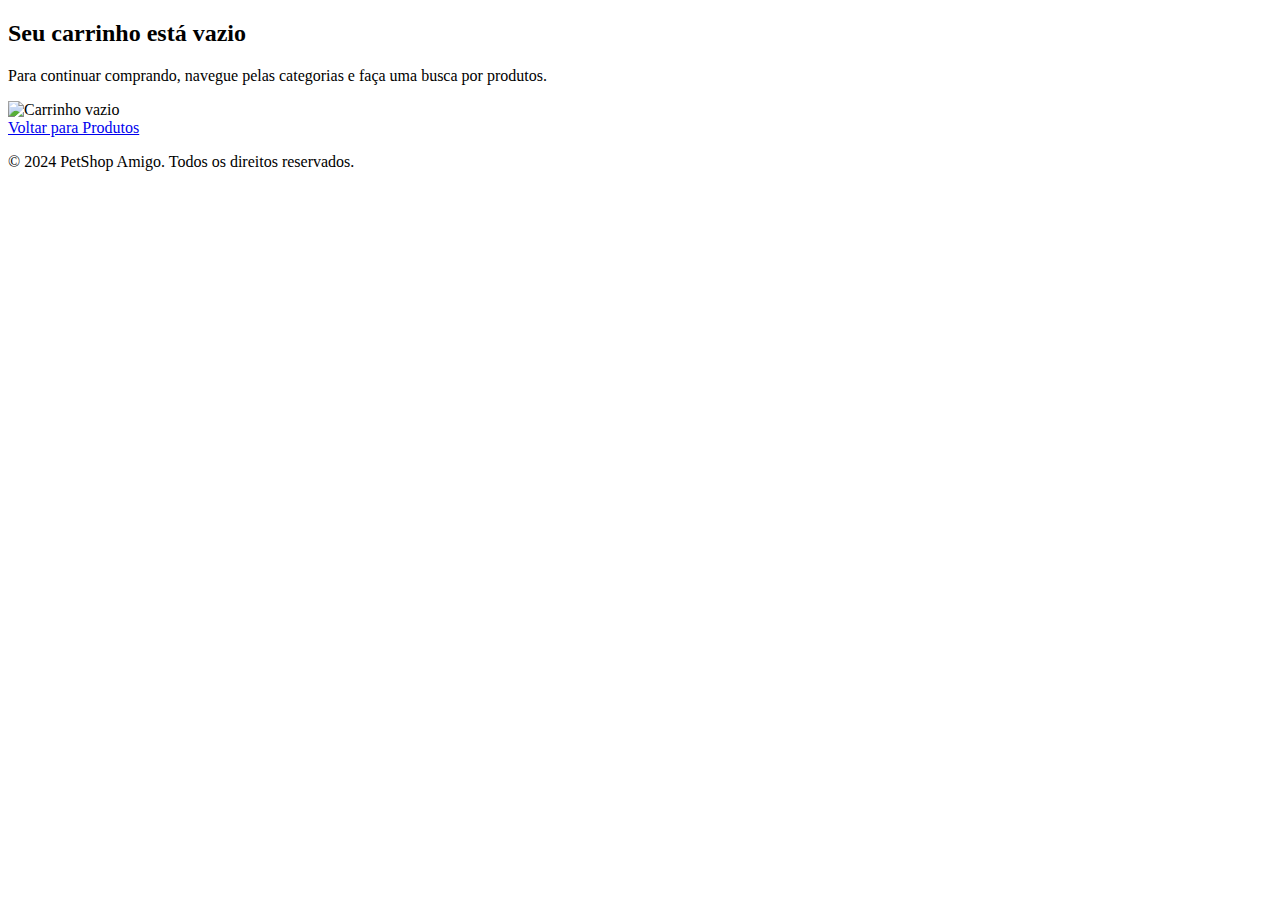
==== carrinho.html @ c3e3ed37 "Create carrinho.html" ====
<!DOCTYPE html>
<html lang="pt-BR">
<head>
    <meta charset="UTF-8">
    <meta name="viewport" content="width=device-width, initial-scale=1.0">
    <title>Carrinho de Compras | PetShop Amigo</title>
    <link rel="stylesheet" href="style.css">
    <link rel="stylesheet" href="https://cdnjs.cloudflare.com/ajax/libs/font-awesome/5.15.4/css/all.min.css">
</head>
<body>
  
    <!-- Conteúdo do Carrinho -->
    <main class="cart-container">
        <div class="cart-header">
            <h2>Seu carrinho está vazio</h2>
            <p>Para continuar comprando, navegue pelas categorias e faça uma busca por produtos.</p>
        </div>
        <div class="cart-icon">
            <img src="imagens/carrinho.png" alt="Carrinho vazio">
        </div>
        <div class="cart-actions">
            <a href="produtos.html" class="btn">Voltar para Produtos</a>
        </div>
    </main>

    <!-- Rodapé -->
    <footer>
        <p>&copy; 2024 PetShop Amigo. Todos os direitos reservados.</p>
    </footer>
</body>
</html>
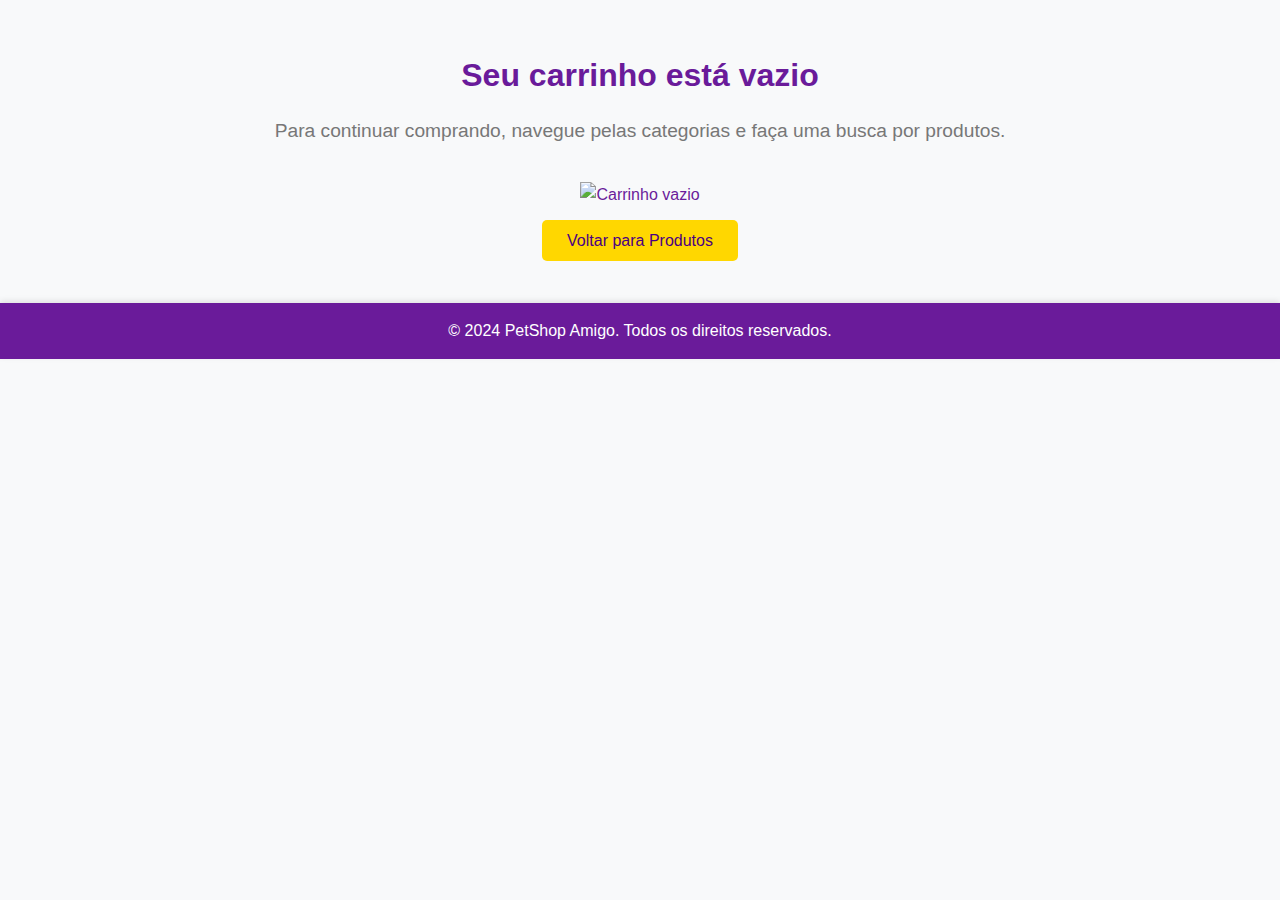
==== commit 48c45679: "Add files via upload" ====
--- a/carrinho.html
+++ b/carrinho.html
@@ -1,31 +1,31 @@
-<!DOCTYPE html>
-<html lang="pt-BR">
-<head>
-    <meta charset="UTF-8">
-    <meta name="viewport" content="width=device-width, initial-scale=1.0">
-    <title>Carrinho de Compras | PetShop Amigo</title>
-    <link rel="stylesheet" href="style.css">
-    <link rel="stylesheet" href="https://cdnjs.cloudflare.com/ajax/libs/font-awesome/5.15.4/css/all.min.css">
-</head>
-<body>
-  
-    <!-- Conteúdo do Carrinho -->
-    <main class="cart-container">
-        <div class="cart-header">
-            <h2>Seu carrinho está vazio</h2>
-            <p>Para continuar comprando, navegue pelas categorias e faça uma busca por produtos.</p>
-        </div>
-        <div class="cart-icon">
-            <img src="imagens/carrinho.png" alt="Carrinho vazio">
-        </div>
-        <div class="cart-actions">
-            <a href="produtos.html" class="btn">Voltar para Produtos</a>
-        </div>
-    </main>
-
-    <!-- Rodapé -->
-    <footer>
-        <p>&copy; 2024 PetShop Amigo. Todos os direitos reservados.</p>
-    </footer>
-</body>
-</html>
+<!DOCTYPE html>
+<html lang="pt-BR">
+<head>
+    <meta charset="UTF-8">
+    <meta name="viewport" content="width=device-width, initial-scale=1.0">
+    <title>Carrinho de Compras | PetShop Amigo</title>
+    <link rel="stylesheet" href="style.css">
+    <link rel="stylesheet" href="https://cdnjs.cloudflare.com/ajax/libs/font-awesome/5.15.4/css/all.min.css">
+</head>
+<body>
+  
+    <!-- Conteúdo do Carrinho -->
+    <main class="cart-container">
+        <div class="cart-header">
+            <h2>Seu carrinho está vazio</h2>
+            <p>Para continuar comprando, navegue pelas categorias e faça uma busca por produtos.</p>
+        </div>
+        <div class="cart-icon">
+            <img src="imagens/carrinho.png" alt="Carrinho vazio">
+        </div>
+        <div class="cart-actions">
+            <a href="produtos.html" class="btn">Voltar para Produtos</a>
+        </div>
+    </main>
+
+    <!-- Rodapé -->
+    <footer>
+        <p>&copy; 2024 PetShop Amigo. Todos os direitos reservados.</p>
+    </footer>
+</body>
+</html>
--- a/style.css
+++ b/style.css
@@ -0,0 +1,3119 @@
+/* Reset Básico */
+* {
+    margin: 0;
+    padding: 0;
+    box-sizing: border-box;
+}
+
+/* Corpo Global */
+body {
+    font-family: 'Poppins', sans-serif;
+    background-color: #F8F9FA;
+    color: #333;
+    line-height: 1.6;
+    transition: background-color 0.3s ease;
+}
+
+/* Container */
+.container {
+    max-width: 1200px;
+    margin: 0 auto;
+    padding: 0 20px;
+}
+
+/* Links */
+a {
+    text-decoration: none;
+    color: inherit;
+    transition: color 0.3s ease, transform 0.2s ease;
+}
+
+a:hover {
+    color: #6A1B9A;
+    transform: scale(1.05);
+}
+
+/* Cabeçalho */
+.header {
+    background-color: #6A1B9A;
+    color: white;
+    padding: 20px 0;
+    text-align: center;
+    box-shadow: 0 4px 10px rgba(0, 0, 0, 0.1);
+}
+
+.header .logo {
+    display: flex;
+    align-items: center;
+    justify-content: center;
+    gap: 15px;
+    font-size: 2.5rem;
+}
+
+.menu {
+    display: flex;
+    justify-content: center;
+    gap: 20px;
+    margin-top: 20px;
+}
+
+.menu li a {
+    font-weight: bold;
+    padding: 12px 18px;
+    border-radius: 25px;
+    transition: background-color 0.3s ease, color 0.3s ease;
+}
+
+.menu li a.active,
+.menu li a:hover {
+    background-color: #FFD700;
+    color: #4B0082;
+}
+
+/* Rodapé */
+footer {
+    background-color: #6A1B9A;
+    color: white;
+    text-align: center;
+    padding: 15px 0;
+    margin-top: 40px;
+    box-shadow: 0 -2px 6px rgba(0, 0, 0, 0.1);
+}
+
+/* Banner */
+.banner {
+    display: flex;
+    justify-content: space-between;
+    align-items: center;
+    background-color: #D7BCE8;
+    border-radius: 20px;
+    padding: 40px;
+    margin: 30px auto;
+    max-width: 90%;
+    box-shadow: 0 5px 15px rgba(0, 0, 0, 0.2);
+}
+
+.banner-img {
+    width: 50%;
+    height: auto;
+    border-radius: 15px;
+    box-shadow: 0 4px 12px rgba(0, 0, 0, 0.15);
+}
+
+.banner-text {
+    flex: 1;
+    padding-left: 20px;
+    color: white;
+    text-align: left;
+}
+
+.banner-text h2 {
+    font-size: 3rem;
+    font-weight: bold;
+    color: #FFD700;
+}
+
+.banner-text span {
+    color: #4B0082;
+}
+
+.cupom {
+    background: white;
+    color: #6A1B9A;
+    font-weight: bold;
+    padding: 5px 10px;
+    border-radius: 5px;
+}
+
+.btn-saiba-mais {
+    background-color: #FFD700;
+    color: #4B0082;
+    padding: 12px 25px;
+    font-size: 1.1rem;
+    border: none;
+    border-radius: 30px;
+    cursor: pointer;
+    transition: background-color 0.3s, transform 0.2s;
+}
+
+.btn-saiba-mais:hover {
+    background-color: #FBC02D;
+    transform: scale(1.1);
+}
+
+/* Formulário de Contato */
+.form-contato {
+    background-color: white;
+    border-radius: 10px;
+    box-shadow: 0 2px 8px rgba(0, 0, 0, 0.1);
+    padding: 25px;
+    max-width: 800px;
+    margin: 30px auto;
+}
+
+.form-contato h2 {
+    font-size: 2.5rem;
+    color: #4B0082;
+    margin-bottom: 20px;
+}
+
+.form-contato p {
+    font-size: 1.1rem;
+    color: #777;
+    margin-bottom: 30px;
+}
+
+.input-group {
+    margin-bottom: 25px;
+}
+
+.input-group label {
+    display: block;
+    font-weight: bold;
+    margin-bottom: 8px;
+}
+
+.input-container {
+    position: relative;
+}
+
+.input-container input,
+.input-container textarea {
+    width: 100%;
+    padding: 12px;
+    border: 1px solid #ddd;
+    border-radius: 8px;
+    font-size: 1.1rem;
+    margin-top: 5px;
+    transition: border-color 0.3s ease, box-shadow 0.3s ease;
+}
+
+.input-container input:focus,
+.input-container textarea:focus {
+    border-color: #FFD700;
+    box-shadow: 0 0 5px rgba(255, 215, 0, 0.5);
+}
+
+.input-container i {
+    position: absolute;
+    left: 15px;
+    top: 50%;
+    transform: translateY(-50%);
+    color: #6A1B9A;
+    font-size: 1.3rem;
+}
+
+textarea {
+    resize: vertical;
+}
+
+/* Botão de Envio */
+.btn-submit {
+    background-color: #FFD700;
+    color: #4B0082;
+    padding: 12px 20px;
+    font-size: 1.2rem;
+    border: none;
+    border-radius: 5px;
+    cursor: pointer;
+    width: 100%;
+    transition: background-color 0.3s, transform 0.2s ease;
+}
+
+.btn-submit:hover {
+    background-color: #FBC02D;
+    transform: scale(1.05);
+}
+
+/* Informações de Contato */
+.contato-info {
+    background-color: #fff;
+    padding: 25px;
+    border-radius: 10px;
+    box-shadow: 0 2px 8px rgba(0, 0, 0, 0.1);
+    margin-top: 50px;
+}
+
+.contato-info h3 {
+    font-size: 2rem;
+    color: #6A1B9A;
+    margin-bottom: 20px;
+}
+
+.contato-info ul {
+    list-style: none;
+}
+
+.contato-info ul li {
+    font-size: 1.3rem;
+    margin-bottom: 15px;
+}
+
+.contato-info i {
+    margin-right: 12px;
+    color: #4B0082;
+}
+
+.contato-info a {
+    color: #6A1B9A;
+    text-decoration: none;
+}
+
+.contato-info a:hover {
+    text-decoration: underline;
+}
+
+/* Cards de Produtos e Serviços */
+.cards {
+    display: grid;
+    grid-template-columns: repeat(auto-fill, minmax(250px, 1fr));
+    gap: 30px;
+    margin: 40px auto;
+    max-width: 1200px;
+}
+
+/* Estilo para os Cards */
+.card {
+    background: #fff;
+    border-radius: 15px;
+    box-shadow: 0 4px 10px rgba(0, 0, 0, 0.1);
+    padding: 20px;
+    text-align: center;
+    transition: transform 0.3s ease, box-shadow 0.3s ease;
+}
+
+.card:hover {
+    transform: scale(1.05);
+    box-shadow: 0 6px 12px rgba(0, 0, 0, 0.2);
+}
+
+.card img {
+    width: 100%;
+    height: auto;
+    max-height: 250px;
+    object-fit: cover;
+    border-radius: 15px 15px 0 0;
+}
+
+.card h3 {
+    font-size: 1.5rem;
+    color: #4B0082;
+    margin: 10px 0;
+}
+
+.card p {
+    font-size: 1.1rem;
+    color: #777;
+    margin-bottom: 20px;
+}
+
+.card button {
+    background-color: #FFD700;
+    color: #4B0082;
+    padding: 12px 25px;
+    font-size: 1rem;
+    border: none;
+    border-radius: 5px;
+    cursor: pointer;
+    transition: background-color 0.3s ease;
+}
+
+.card button:hover {
+    background-color: #FBC02D;
+}
+
+/* Responsividade */
+@media (max-width: 768px) {
+    .menu {
+        flex-direction: column;
+        gap: 10px;
+    }
+
+    .cards {
+        grid-template-columns: 1fr;
+    }
+
+    .card img {
+        max-height: 200px;
+    }
+
+    .banner {
+        flex-direction: column;
+        text-align: center;
+    }
+
+    .banner-img {
+        width: 100%;
+        max-height: 300px;
+    }
+
+    .form-contato {
+        padding: 15px;
+    }
+}
+/* Seção Sobre Nós */
+.sobre-nos {
+    padding: 50px 20px;
+    background-color: #F8F9FA;
+    text-align: center;
+}
+
+.sobre-container {
+    display: flex;
+    flex-wrap: wrap;
+    align-items: center;
+    justify-content: center;
+    gap: 20px;
+    max-width: 1200px;
+    margin: 0 auto;
+}
+
+.sobre-texto {
+    flex: 1;
+    max-width: 600px;
+    text-align: left;
+}
+
+.sobre-texto h2 {
+    font-size: 2.5rem;
+    color: #6A1B9A;
+    margin-bottom: 20px;
+}
+
+.sobre-texto p {
+    font-size: 1.2rem;
+    margin-bottom: 15px;
+    color: #555;
+}
+
+.sobre-texto ul {
+    list-style: none;
+    padding: 0;
+    margin: 20px 0;
+}
+
+.sobre-texto ul li {
+    display: flex;
+    align-items: center;
+    margin-bottom: 10px;
+    font-size: 1.2rem;
+    color: #333;
+}
+
+.sobre-texto ul li i {
+    margin-right: 10px;
+    color: #6A1B9A;
+    font-size: 1.5rem;
+}
+
+blockquote {
+    font-style: italic;
+    color: #777;
+    border-left: 5px solid #FFD700;
+    padding-left: 15px;
+    margin: 20px 0;
+}
+
+.btn-conheca-mais {
+    background-color: #FFD700;
+    color: #4B0082;
+    padding: 12px 25px;
+    font-size: 1rem;
+    border: none;
+    border-radius: 5px;
+    cursor: pointer;
+    transition: all 0.3s ease;
+}
+
+.btn-conheca-mais:hover {
+    background-color: #FBC02D;
+    transform: scale(1.1);
+}
+
+.sobre-imagem {
+    flex: 1;
+    max-width: 500px;
+}
+
+.sobre-imagem img {
+    width: 100%;
+    border-radius: 10px;
+    box-shadow: 0 4px 10px rgba(0, 0, 0, 0.1);
+}
+/* Reset Básico */
+* {
+    margin: 0;
+    padding: 0;
+    box-sizing: border-box;
+}
+
+/* Corpo Global */
+body {
+    font-family: 'Poppins', sans-serif;
+    background-color: #F8F9FA;
+    color: #333;
+    line-height: 1.6;
+}
+
+.container {
+    max-width: 1200px;
+    margin: 0 auto;
+    padding: 0 20px;
+}
+
+.header {
+    background-color: #6A1B9A;
+    color: white;
+    padding: 20px 0;
+    text-align: center;
+}
+
+.header .logo img {
+    width: 50px;
+    margin-right: 10px;
+}
+
+.menu {
+    display: flex;
+    justify-content: center;
+    gap: 20px;
+    margin-top: 20px;
+}
+
+.menu li a {
+    font-weight: bold;
+    padding: 10px 15px;
+    border-radius: 5px;
+    color: white;
+}
+
+.menu li a.active,
+.menu li a:hover {
+    background-color: #FFD700;
+    color: #4B0082;
+}
+
+.banner {
+    display: flex;
+    justify-content: space-between;
+    align-items: center;
+    background-color: #D7BCE8;
+    padding: 30px;
+    border-radius: 15px;
+    margin: 20px 0;
+}
+
+.banner-text {
+    flex: 1;
+}
+
+.banner-img {
+    width: 50%;
+    border-radius: 10px;
+}
+
+.cards {
+    display: grid;
+    grid-template-columns: repeat(auto-fill, minmax(250px, 1fr));
+    gap: 20px;
+}
+
+.card {
+    background-color: white;
+    border-radius: 10px;
+    box-shadow: 0 2px 6px rgba(0, 0, 0, 0.1);
+    padding: 20px;
+    text-align: center;
+}
+
+.card img {
+    width: 100%;
+    height: auto;
+    max-height: 200px;
+    border-radius: 10px 10px 0 0;
+}
+
+.card h3 {
+    font-size: 1.5rem;
+    color: #4B0082;
+    margin: 10px 0;
+}
+
+.card button {
+    background-color: #FFD700;
+    color: #4B0082;
+    padding: 10px 15px;
+    border: none;
+    border-radius: 5px;
+    cursor: pointer;
+}
+/* Cabeçalho */
+.header {
+    background-color: #6A1B9A;
+    color: white;
+    padding: 20px 0;
+    box-shadow: 0 4px 10px rgba(0, 0, 0, 0.1);
+    display: flex;
+    align-items: center;
+    justify-content: space-between;
+}
+
+.logo-container {
+    display: flex;
+    align-items: center;
+    gap: 15px;
+}
+
+.logo-img {
+    height: 80px; /* Aumenta o tamanho da logo */
+    width: auto; /* Garante proporção */
+    border-radius: 5px; /* Opcional: arredonda as bordas */
+}
+
+.site-title {
+    font-size: 1.8rem; /* Ajusta o tamanho do título */
+    font-weight: bold;
+    color: #FFD700;
+}
+
+.menu {
+    display: flex;
+    gap: 20px;
+}
+
+.menu li a {
+    font-weight: bold;
+    padding: 10px 15px;
+    border-radius: 25px;
+    transition: background-color 0.3s ease, color 0.3s ease;
+}
+
+.menu li a.active,
+.menu li a:hover {
+    background-color: #FFD700;
+    color: #4B0082;
+}
+/* Cabeçalho */
+.header {
+    background-color: #a34caf; /* Verde similar ao exemplo */
+    padding: 15px 0;
+    box-shadow: 0 4px 8px rgba(0, 0, 0, 0.2);
+}
+
+.container {
+    display: flex;
+    align-items: center;
+    justify-content: space-between; /* Logo na esquerda e menu na direita */
+    max-width: 1200px;
+    margin: 0 auto;
+    padding: 0 20px;
+}
+
+.logo-container {
+    display: flex;
+    align-items: center;
+    gap: 15px; /* Espaçamento entre logo e texto */
+}
+
+.logo-img {
+    height: 120px; /* Aumenta a logo */
+    width: auto; /* Mantém proporção */
+    object-fit: contain;
+}
+
+.welcome-text {
+    font-size: 1.8rem;
+    color: white;
+    font-weight: bold;
+}
+
+.welcome-text span {
+    color: #FFD700; /* Destaque em amarelo */
+}
+
+/* Menu de Navegação */
+.menu {
+    list-style: none;
+    display: flex;
+    gap: 20px;
+}
+
+.menu li a {
+    text-decoration: none;
+    font-weight: bold;
+    color: white;
+    padding: 10px 15px;
+    border-radius: 5px;
+    transition: background-color 0.3s, color 0.3s;
+}
+
+.menu li a.active,
+.menu li a:hover {
+    background-color: #FFD700;
+    color: #874caf;
+}
+
+/* Cabeçalho */
+.header {
+    background-color: #9C27B0; /* Roxo vibrante */
+    color: white;
+    padding: 20px 0;
+    box-shadow: 0 4px 10px rgba(0, 0, 0, 0.1);
+    position: relative;
+}
+
+/* Contêiner do cabeçalho */
+.header-container {
+    display: flex;
+    align-items: center;
+    justify-content: space-between;
+    max-width: 1200px;
+    margin: 0 auto;
+    padding: 0 20px;
+}
+
+/* Logo */
+.logo-container {
+    position: relative;
+    display: flex;
+    align-items: center;
+    gap: 10px;
+}
+
+.logo {
+    width: 100px; /* Tamanho da logo */
+    height: auto;
+    object-fit: contain;
+}
+
+/* Texto de boas-vindas */
+.welcome-text {
+    flex: 1;
+    text-align: center;
+    font-size: 2rem;
+    font-weight: bold;
+    text-shadow: 0 1px 3px rgba(0, 0, 0, 0.2);
+    margin: 0;
+}
+
+.welcome-text span {
+    color: #FFD700; /* Amarelo vibrante */
+}
+
+/* Menu de navegação */
+.menu {
+    display: flex;
+    gap: 20px;
+}
+
+.menu li {
+    list-style: none;
+}
+
+.menu li a {
+    color: white;
+    font-weight: bold;
+    padding: 10px 20px;
+    border-radius: 25px;
+    transition: background-color 0.3s ease, transform 0.2s ease;
+}
+
+.menu li a.active {
+    background-color: #FFD700; /* Botão ativo */
+    color: #4B0082; /* Roxo escuro */
+}
+
+.menu li a:hover {
+    background-color: #FFD700;
+    transform: scale(1.1);
+}
+
+/* Responsividade */
+@media (max-width: 768px) {
+    .header-container {
+        flex-direction: column;
+        text-align: center;
+        gap: 20px;
+    }
+
+    .menu {
+        flex-wrap: wrap;
+        justify-content: center;
+        gap: 15px;
+    }
+
+    .logo-container {
+        justify-content: center;
+    }
+
+    .welcome-text {
+        font-size: 1.8rem;
+    }
+}
+
+@media (max-width: 480px) {
+    .welcome-text {
+        font-size: 1.5rem;
+    }
+
+    .menu li a {
+        font-size: 0.9rem;
+        padding: 8px 15px;
+    }
+}
+ /* Reset Básico */
+* {
+    margin: 0;
+    padding: 0;
+    box-sizing: border-box;
+}
+
+/* Corpo Global */
+body {
+    font-family: 'Poppins', sans-serif;
+    background-color: #F8F9FA;
+    color: #333;
+    line-height: 1.6;
+    transition: background-color 0.3s ease;
+}
+
+/* Container */
+.container {
+    max-width: 1200px;
+    margin: 0 auto;
+    padding: 0 20px;
+}
+
+/* Links */
+a {
+    text-decoration: none;
+    color: inherit;
+    transition: color 0.3s ease, transform 0.2s ease;
+}
+
+a:hover {
+    color: #6A1B9A;
+    transform: scale(1.05);
+}
+
+/* Cabeçalho */
+.header {
+    background-color: #9C27B0; /* Roxo vibrante */
+    color: white;
+    padding: 20px 0;
+    box-shadow: 0 4px 10px rgba(0, 0, 0, 0.1);
+    position: relative;
+}
+
+/* Contêiner do cabeçalho */
+.header-container {
+    display: flex;
+    align-items: center;
+    justify-content: space-between;
+    max-width: 1200px;
+    margin: 0 auto;
+    padding: 0 20px;
+}
+
+/* Logo */
+.logo-container {
+    display: flex;
+    align-items: center;
+    gap: 15px;
+}
+
+.logo {
+    width: 100px; /* Tamanho da logo */
+    height: auto;
+    object-fit: contain;
+    margin-right: 10px;
+}
+
+/* Texto de boas-vindas */
+.welcome-text {
+    flex: 1;
+    text-align: center;
+    font-size: 2rem;
+    font-weight: bold;
+    text-shadow: 0 1px 3px rgba(0, 0, 0, 0.2);
+    margin: 0;
+}
+
+.welcome-text span {
+    color: #FFD700; /* Amarelo vibrante */
+}
+
+/* Menu de navegação */
+.menu {
+    display: flex;
+    gap: 20px;
+}
+
+.menu li {
+    list-style: none;
+}
+
+.menu li a {
+    color: white;
+    font-weight: bold;
+    padding: 10px 20px;
+    border-radius: 25px;
+    transition: background-color 0.3s ease, transform 0.2s ease;
+}
+
+.menu li a.active {
+    background-color: #FFD700; /* Botão ativo */
+    color: #4B0082; /* Roxo escuro */
+}
+
+.menu li a:hover {
+    background-color: #FFD700;
+    transform: scale(1.1);
+}
+
+/* Banner */
+.banner {
+    display: flex;
+    justify-content: space-between;
+    align-items: center;
+    background-color: #D7BCE8;
+    border-radius: 15px;
+    padding: 40px;
+    margin: 30px auto;
+    max-width: 90%;
+    box-shadow: 0 5px 15px rgba(0, 0, 0, 0.2);
+}
+
+.banner-text {
+    flex: 1;
+    color: #4B0082;
+}
+
+.banner-text h2 {
+    font-size: 3rem;
+    font-weight: bold;
+    color: #FFD700;
+    margin-bottom: 20px;
+}
+
+.banner-text span {
+    color: #4B0082;
+}
+
+.banner-img {
+    width: 50%;
+    height: auto;
+    border-radius: 15px;
+    box-shadow: 0 4px 12px rgba(0, 0, 0, 0.15);
+}
+
+/* Rodapé */
+footer {
+    background-color: #6A1B9A;
+    color: white;
+    text-align: center;
+    padding: 15px 0;
+    margin-top: 40px;
+    box-shadow: 0 -2px 6px rgba(0, 0, 0, 0.1);
+}
+
+/* Responsividade */
+@media (max-width: 768px) {
+    .header-container {
+        flex-direction: column;
+        text-align: center;
+        gap: 20px;
+    }
+
+    .menu {
+        flex-wrap: wrap;
+        justify-content: center;
+        gap: 15px;
+    }
+
+    .welcome-text {
+        font-size: 1.8rem;
+    }
+
+    .banner {
+        flex-direction: column;
+        text-align: center;
+    }
+
+    .banner-img {
+        width: 100%;
+        max-height: 300px;
+    }
+}
+
+@media (max-width: 480px) {
+    .welcome-text {
+        font-size: 1.5rem;
+    }
+
+    .menu li a {
+        font-size: 0.9rem;
+        padding: 8px 15px;
+    }
+}
+/* Cabeçalho */
+.header {
+    background-color: #9C27B0; /* Roxo vibrante */
+    padding: 20px 0;
+    box-shadow: 0 4px 10px rgba(0, 0, 0, 0.1);
+}
+
+.header-container {
+    display: flex;
+    align-items: center;
+    justify-content: space-between;
+    max-width: 1200px;
+    margin: 0 auto;
+    padding: 0 20px;
+}
+
+.logo-container {
+    display: flex;
+    align-items: center;
+    gap: 10px;
+}
+
+.logo {
+    height: 80px; /* Ajuste conforme necessário */
+    width: auto;
+    object-fit: contain;
+}
+
+.welcome-text {
+    font-size: 1.8rem;
+    color: white;
+    font-weight: bold;
+}
+
+.welcome-text span {
+    color: #FFD700; /* Amarelo vibrante */
+}
+
+.menu {
+    display: flex;
+    gap: 20px;
+    list-style: none;
+}
+
+.menu li a {
+    color: white;
+    font-weight: bold;
+    padding: 10px 20px;
+    border-radius: 25px;
+    transition: background-color 0.3s ease, transform 0.2s ease;
+}
+
+.menu li a.active {
+    background-color: #FFD700; /* Botão ativo */
+    color: #4B0082; /* Roxo escuro */
+}
+
+.menu li a:hover {
+    background-color: #FFD700;
+    transform: scale(1.1);
+}
+
+/* Responsividade */
+@media (max-width: 768px) {
+    .header-container {
+        flex-direction: column;
+        text-align: center;
+    }
+
+    .menu {
+        flex-wrap: wrap;
+        justify-content: center;
+    }
+
+    .welcome-text {
+        font-size: 1.5rem;
+    }
+}
+
+@media (max-width: 480px) {
+    .logo {
+        height: 60px; /* Ajusta tamanho da logo para telas menores */
+    }
+
+    .menu li a {
+        font-size: 0.9rem;
+        padding: 8px 15px;
+    }
+}
+/* Cabeçalho */
+.header {
+    background-color: #9C27B0; /* Roxo vibrante */
+    padding: 20px 0;
+    box-shadow: 0 4px 10px rgba(0, 0, 0, 0.1);
+}
+
+.header-container {
+    display: flex;
+    align-items: center;
+    justify-content: space-between;
+    max-width: 1200px;
+    margin: 0 auto;
+    padding: 0 20px;
+}
+
+.logo-container {
+    display: flex;
+    align-items: center;
+    gap: 10px;
+}
+
+.logo {
+    height: 80px; /* Ajuste conforme necessário */
+    width: auto;
+    object-fit: contain;
+}
+
+.welcome-text {
+    font-size: 1.8rem;
+    color: white;
+    font-weight: bold;
+}
+
+.welcome-text span {
+    color: #FFD700; /* Amarelo vibrante */
+}
+
+.menu {
+    display: flex;
+    gap: 20px;
+    list-style: none;
+}
+
+.menu li a {
+    color: white;
+    font-weight: bold;
+    padding: 10px 20px;
+    border-radius: 25px;
+    transition: background-color 0.3s ease, transform 0.2s ease;
+}
+
+.menu li a.active {
+    background-color: #FFD700; /* Botão ativo */
+    color: #4B0082; /* Roxo escuro */
+}
+
+.menu li a:hover {
+    background-color: #FFD700;
+    transform: scale(1.1);
+}
+
+/* Responsividade */
+@media (max-width: 768px) {
+    .header-container {
+        flex-direction: column;
+        text-align: center;
+    }
+
+    .menu {
+        flex-wrap: wrap;
+        justify-content: center;
+    }
+
+    .welcome-text {
+        font-size: 1.5rem;
+    }
+}
+
+@media (max-width: 480px) {
+    .logo {
+        height: 60px; /* Ajusta tamanho da logo para telas menores */
+    }
+
+    .menu li a {
+        font-size: 0.9rem;
+        padding: 8px 15px;
+    }
+}
+/* Cabeçalho */
+.header {
+    background-color: #9C27B0; /* Roxo vibrante */
+    padding: 20px 0;
+    box-shadow: 0 4px 10px rgba(0, 0, 0, 0.1);
+}
+
+.header-container {
+    display: flex;
+    align-items: center;
+    justify-content: space-between;
+    max-width: 1200px;
+    margin: 0 auto;
+    padding: 0 20px;
+}
+
+.logo-container {
+    display: flex;
+    align-items: center;
+    gap: 10px;
+}
+
+.logo {
+    height: 80px; /* Ajuste conforme necessário */
+    width: auto;
+    object-fit: contain;
+}
+
+.welcome-text {
+    font-size: 1.8rem;
+    color: white;
+    font-weight: bold;
+}
+
+.welcome-text span {
+    color: #FFD700; /* Amarelo vibrante */
+}
+
+.menu {
+    display: flex;
+    gap: 20px;
+    list-style: none;
+}
+
+.menu li a {
+    color: white;
+    font-weight: bold;
+    padding: 10px 20px;
+    border-radius: 25px;
+    transition: background-color 0.3s ease, transform 0.2s ease;
+}
+
+.menu li a.active {
+    background-color: #FFD700; /* Botão ativo */
+    color: #4B0082; /* Roxo escuro */
+}
+
+.menu li a:hover {
+    background-color: #FFD700;
+    transform: scale(1.1);
+}
+
+/* Responsividade */
+@media (max-width: 768px) {
+    .header-container {
+        flex-direction: column;
+        text-align: center;
+    }
+
+    .menu {
+        flex-wrap: wrap;
+        justify-content: center;
+    }
+
+    .welcome-text {
+        font-size: 1.5rem;
+    }
+}
+
+@media (max-width: 480px) {
+    .logo {
+        height: 60px; /* Ajusta tamanho da logo para telas menores */
+    }
+
+    .menu li a {
+        font-size: 0.9rem;
+        padding: 8px 15px;
+    }
+}
+
+/* Ajuste para o contêiner do ícone */
+.input-container {
+    position: relative;
+}
+
+.input-container input,
+.input-container textarea {
+    width: 100%;
+    padding: 10px 40px; /* Espaço extra para o ícone */
+    border: 1px solid #ddd;
+    border-radius: 8px;
+    font-size: 1rem;
+    transition: border-color 0.3s ease, box-shadow 0.3s ease;
+}
+
+.input-container input:focus,
+.input-container textarea:focus {
+    border-color: #6A1B9A;
+    box-shadow: 0 0 5px rgba(106, 27, 154, 0.5);
+}
+
+/* Estilo do ícone */
+.input-container i {
+    position: absolute;
+    left: 10px; /* Define a posição do ícone à esquerda */
+    top: 50%;
+    transform: translateY(-50%);
+    color: #6A1B9A; /* Cor do ícone */
+    font-size: 1.2rem; /* Tamanho do ícone */
+    pointer-events: none; /* Ícone não interativo */
+}
+/* Cabeçalho */
+.header {
+    background-color: #9C27B0; /* Roxo vibrante */
+    color: white;
+    padding: 20px 0;
+    box-shadow: 0 4px 10px rgba(0, 0, 0, 0.1);
+    position: relative;
+}
+
+/* Contêiner do cabeçalho */
+.header-container {
+    display: flex;
+    align-items: center;
+    justify-content: space-between;
+    max-width: 1200px;
+    margin: 0 auto;
+    padding: 0 20px;
+}
+
+/* Logo */
+.logo-container {
+    position: relative;
+    display: flex;
+    align-items: center;
+    gap: 10px;
+}
+
+.logo {
+    width: 100px; /* Tamanho da logo */
+    height: auto;
+    object-fit: contain;
+}
+
+/* Texto de boas-vindas */
+.welcome-text {
+    flex: 1;
+    text-align: center;
+    font-size: 2rem;
+    font-weight: bold;
+    text-shadow: 0 1px 3px rgba(0, 0, 0, 0.2);
+    margin: 0;
+}
+
+.welcome-text span {
+    color: #FFD700; /* Amarelo vibrante */
+}
+
+/* Menu de navegação */
+.menu {
+    display: flex;
+    gap: 20px;
+}
+
+.menu li {
+    list-style: none;
+}
+
+.menu li a {
+    color: white;
+    font-weight: bold;
+    padding: 10px 20px;
+    border-radius: 25px;
+    transition: background-color 0.3s ease, transform 0.2s ease;
+}
+
+.menu li a.active {
+    background-color: #FFD700; /* Botão ativo */
+    color: #4B0082; /* Roxo escuro */
+}
+
+.menu li a:hover {
+    background-color: #FFD700;
+    transform: scale(1.1);
+}
+
+/* Barra de Pesquisa */
+.pesquisa {
+    display: flex;
+    justify-content: center;
+    align-items: center;
+    background-color: #6A1B9A;
+    padding: 20px;
+    border-radius: 15px;
+    margin: 20px auto;
+    max-width: 90%;
+}
+
+.pesquisa-container {
+    display: flex;
+    align-items: center;
+    background-color: #FFFFFF;
+    border-radius: 30px;
+    box-shadow: 0 4px 8px rgba(0, 0, 0, 0.1);
+    padding: 5px 15px;
+    width: 100%;
+    max-width: 600px;
+}
+
+.pesquisa-input {
+    flex: 1;
+    border: none;
+    outline: none;
+    font-size: 1rem;
+    padding: 10px 15px;
+    border-radius: 30px;
+}
+
+.pesquisa-botao,
+.carrinho-botao {
+    background-color: transparent;
+    border: none;
+    cursor: pointer;
+    font-size: 1.5rem;
+    margin-left: 10px;
+    color: #6A1B9A;
+    transition: transform 0.2s ease;
+}
+
+.pesquisa-botao:hover,
+.carrinho-botao:hover {
+    transform: scale(1.2);
+}
+
+/* Responsividade */
+@media (max-width: 768px) {
+    .header-container {
+        flex-direction: column;
+        text-align: center;
+        gap: 20px;
+    }
+
+    .menu {
+        flex-wrap: wrap;
+        justify-content: center;
+        gap: 15px;
+    }
+
+    .logo-container {
+        justify-content: center;
+    }
+
+    .welcome-text {
+        font-size: 1.8rem;
+    }
+
+    .pesquisa-container {
+        flex-direction: column;
+        gap: 10px;
+    }
+}
+/* Reset Básico */
+* {
+    margin: 0;
+    padding: 0;
+    box-sizing: border-box;
+}
+
+/* Corpo Global */
+body {
+    font-family: 'Poppins', sans-serif;
+    background-color: #F8F9FA;
+    color: #333;
+}
+
+/* Cabeçalho */
+.header {
+    background-color: #6A1B9A;
+    color: white;
+    width: 100%;
+    box-shadow: 0 4px 10px rgba(0, 0, 0, 0.1);
+}
+
+/* Topo */
+.header-top {
+    background-color: #4B0082;
+    text-align: center;
+    padding: 5px 0;
+    font-size: 0.9rem;
+}
+
+.header-top a {
+    color: #FFD700;
+    text-decoration: none;
+}
+
+.header-top a:hover {
+    text-decoration: underline;
+}
+
+/* Container do Cabeçalho */
+.header-container {
+    display: flex;
+    align-items: center;
+    justify-content: space-between;
+    max-width: 1200px;
+    margin: 0 auto;
+    padding: 10px 20px;
+}
+
+/* Logo */
+.logo-container {
+    display: flex;
+    align-items: center;
+}
+
+.logo {
+    width: 120px;
+    height: auto;
+    object-fit: contain;
+}
+
+/* Barra de Busca */
+.search-container {
+    display: flex;
+    align-items: center;
+    flex: 1;
+    margin: 0 20px;
+}
+
+.search-bar {
+    flex: 1;
+    padding: 10px 15px;
+    border: none;
+    border-radius: 25px 0 0 25px;
+    outline: none;
+    font-size: 1rem;
+}
+
+.search-button {
+    background-color: #FFD700;
+    color: #4B0082;
+    border: none;
+    border-radius: 0 25px 25px 0;
+    padding: 10px 20px;
+    cursor: pointer;
+}
+
+.search-button i {
+    font-size: 1rem;
+}
+
+/* Ícones Funcionais */
+.icons-container {
+    display: flex;
+    gap: 15px;
+}
+
+.icon-link {
+    color: white;
+    text-decoration: none;
+    font-size: 1rem;
+    display: flex;
+    align-items: center;
+    gap: 5px;
+}
+
+.icon-link i {
+    font-size: 1.2rem;
+}
+
+/* Menu Principal */
+.menu {
+    background-color: #4B0082;
+    text-align: center;
+    padding: 10px 0;
+}
+
+.menu ul {
+    list-style: none;
+    display: flex;
+    justify-content: center;
+    gap: 20px;
+}
+
+.menu li a {
+    color: white;
+    text-decoration: none;
+    font-weight: bold;
+    padding: 5px 10px;
+    border-radius: 5px;
+}
+
+.menu li a.active,
+.menu li a:hover {
+    background-color: #FFD700;
+    color: #4B0082;
+}
+
+/* Responsividade */
+@media (max-width: 768px) {
+    .header-container {
+        flex-direction: column;
+        gap: 15px;
+    }
+
+    .search-container {
+        flex-direction: column;
+    }
+
+    .menu ul {
+        flex-wrap: wrap;
+    }
+}
+/* Estilização do Cabeçalho */
+.header {
+    background-color: #6A1B9A;
+    color: white;
+    padding: 15px 0;
+    display: flex;
+    flex-direction: column;
+    align-items: center;
+    box-shadow: 0 4px 10px rgba(0, 0, 0, 0.1);
+}
+
+.header-container {
+    display: flex;
+    justify-content: space-between;
+    align-items: center;
+    width: 100%;
+    max-width: 1200px;
+    padding: 0 20px;
+}
+
+/* Logo */
+.logo-container {
+    display: flex;
+    align-items: center;
+}
+
+.logo {
+    width: 120px;
+    height: auto;
+}
+
+/* Barra de Busca */
+.search-container {
+    display: flex;
+    align-items: center;
+    background-color: white;
+    border-radius: 20px;
+    padding: 5px 10px;
+    width: 400px;
+    box-shadow: 0 2px 6px rgba(0, 0, 0, 0.1);
+}
+
+.search-bar {
+    border: none;
+    outline: none;
+    padding: 8px;
+    flex: 1;
+}
+
+.search-button {
+    background-color: #FFD700;
+    border: none;
+    border-radius: 50%;
+    padding: 10px;
+    cursor: pointer;
+    display: flex;
+    justify-content: center;
+    align-items: center;
+}
+
+.search-button i {
+    color: #4B0082;
+}
+
+/* Ícones Funcionais */
+.icons-container {
+    display: flex;
+    gap: 20px;
+}
+
+.icon-link {
+    color: white;
+    font-size: 1.2rem;
+    text-decoration: none;
+    display: flex;
+    align-items: center;
+    gap: 5px;
+}
+
+.icon-link:hover {
+    color: #FFD700;
+}
+
+/* Menu Principal */
+.menu {
+    width: 100%;
+    background-color: #5B009C;
+    padding: 10px 0;
+}
+
+.menu-categorias {
+    display: flex;
+    justify-content: center;
+    gap: 30px;
+    list-style: none;
+    margin: 0;
+    padding: 0;
+}
+
+.menu-categorias li a {
+    text-decoration: none;
+    font-weight: bold;
+    color: white;
+    padding: 8px 15px;
+    border-radius: 5px;
+    transition: background-color 0.3s, color 0.3s;
+}
+
+.menu-categorias li a.active,
+.menu-categorias li a:hover {
+    background-color: #FFD700;
+    color: #4B0082;
+}
+
+/* Responsividade */
+@media (max-width: 768px) {
+    .header-container {
+        flex-direction: column;
+        gap: 15px;
+    }
+
+    .search-container {
+        width: 100%;
+        max-width: 300px;
+    }
+
+    .menu-categorias {
+        flex-wrap: wrap;
+        gap: 15px;
+    }
+}
+/* Container Principal */
+.login-container {
+    max-width: 400px;
+    margin: 50px auto;
+    padding: 20px;
+    text-align: center;
+    background-color: #fff;
+    border-radius: 10px;
+    box-shadow: 0 4px 10px rgba(0, 0, 0, 0.1);
+    font-family: 'Poppins', sans-serif;
+}
+
+/* Cabeçalho */
+.login-header .user-icon {
+    font-size: 5rem;
+    color: #FFD700;
+}
+
+.login-header h2 {
+    font-size: 1.8rem;
+    color: #6A1B9A;
+    margin-top: 10px;
+}
+
+.login-header p {
+    font-size: 1rem;
+    color: #777;
+    margin-top: 5px;
+}
+
+/* Botões de Login */
+.login-options {
+    margin-top: 20px;
+}
+
+.login-button {
+    width: 100%;
+    padding: 12px;
+    font-size: 1rem;
+    border: 2px solid #6A1B9A;
+    background-color: transparent;
+    color: #6A1B9A;
+    border-radius: 5px;
+    margin-bottom: 10px;
+    cursor: pointer;
+    transition: all 0.3s ease;
+}
+
+.login-button:hover {
+    background-color: #6A1B9A;
+    color: #fff;
+}
+
+/* Divisor */
+.login-divider {
+    display: flex;
+    align-items: center;
+    justify-content: center;
+    margin: 20px 0;
+    color: #777;
+    font-size: 0.9rem;
+}
+
+.login-divider hr {
+    flex: 1;
+    border: none;
+    border-top: 1px solid #ddd;
+}
+
+.login-divider span {
+    margin: 0 10px;
+}
+
+/* Botão de Cadastro */
+.register-button {
+    width: 100%;
+    padding: 12px;
+    font-size: 1rem;
+    border: 2px solid #FFA500;
+    background-color: transparent;
+    color: #FFA500;
+    border-radius: 5px;
+    cursor: pointer;
+    transition: all 0.3s ease;
+}
+
+.register-button:hover {
+    background-color: #FFA500;
+    color: #fff;
+}
+
+/* Rodapé */
+.login-footer {
+    margin-top: 20px;
+    font-size: 0.8rem;
+    color: #777;
+}
+
+.login-footer a {
+    color: #9b9a9b;
+    text-decoration: none;
+}
+
+.login-footer a:hover {
+    text-decoration: underline;
+}
+/* Container Principal do Carrinho */
+.cart-container {
+    max-width: 800px;
+    margin: 50px auto;
+    text-align: center;
+    font-family: 'Poppins', sans-serif;
+    color: #6A1B9A;
+}
+
+/* Cabeçalho do Carrinho */
+.cart-header h2 {
+    font-size: 2rem;
+    font-weight: bold;
+    color: #6A1B9A;
+}
+
+.cart-header p {
+    font-size: 1.2rem;
+    color: #777;
+    margin: 15px 0;
+}
+
+/* Ícone do Carrinho Vazio */
+.cart-icon img {
+    width: 150px;
+    height: auto;
+    margin: 20px 0;
+}
+
+/* Botão de Ação */
+.cart-actions .btn {
+    background-color: #FFD700;
+    color: #4B0082;
+    padding: 12px 25px;
+    font-size: 1rem;
+    border: none;
+    border-radius: 5px;
+    text-decoration: none;
+    cursor: pointer;
+    transition: background-color 0.3s ease, transform 0.2s ease;
+}
+
+.cart-actions .btn:hover {
+    background-color: #FBC02D;
+    transform: scale(1.1);
+}
+
+/* Estilo do Cabeçalho */
+.header {
+    background-color: #6A1B9A; /* Roxo */
+    color: white;
+    padding: 20px 0;
+    box-shadow: 0 4px 10px rgba(0, 0, 0, 0.1);
+    display: flex;
+    flex-direction: column;
+}
+
+.header-container {
+    display: flex;
+    align-items: center;
+    justify-content: space-between;
+    max-width: 1200px;
+    margin: 0 auto;
+    padding: 0 20px;
+}
+
+/* Logo */
+.logo-container {
+    display: flex;
+    align-items: center;
+}
+
+.logo {
+    width: 100px;
+    height: auto;
+    border-radius: 8px;
+}
+
+/* Barra de Busca */
+.search-container {
+    display: flex;
+    align-items: center;
+    gap: 5px;
+    flex: 1;
+    justify-content: center;
+}
+
+.search-bar {
+    width: 50%;
+    padding: 10px 15px;
+    border: none;
+    border-radius: 20px;
+    box-shadow: 0 2px 6px rgba(0, 0, 0, 0.2);
+    font-size: 1rem;
+}
+
+.search-button {
+    background-color: #FFD700; /* Amarelo */
+    color: #4B0082; /* Roxo Escuro */
+    border: none;
+    border-radius: 50%;
+    padding: 10px;
+    cursor: pointer;
+}
+
+.search-button i {
+    font-size: 1.2rem;
+}
+
+/* Ícones Funcionais */
+.icons-container {
+    display: flex;
+    align-items: center;
+    gap: 15px;
+}
+
+.icon-link {
+    color: white;
+    text-decoration: none;
+    font-size: 1.2rem;
+    display: flex;
+    align-items: center;
+    gap: 5px;
+}
+
+/* Menu Principal */
+.menu {
+    background-color: #4B0082; /* Roxo mais escuro */
+    padding: 10px 0;
+}
+
+.menu ul {
+    display: flex;
+    justify-content: center;
+    gap: 20px;
+    list-style: none;
+    margin: 0;
+    padding: 0;
+}
+
+.menu li a {
+    color: white;
+    text-decoration: none;
+    font-weight: bold;
+    padding: 10px 15px;
+    border-radius: 5px;
+}
+
+.menu li a.active,
+.menu li a:hover {
+    background-color: #FFD700; /* Amarelo */
+    color: #4B0082; /* Roxo Escuro */
+}
+
+/* Responsividade */
+@media (max-width: 768px) {
+    .header-container {
+        flex-direction: column;
+        gap: 15px;
+    }
+
+    .search-bar {
+        width: 80%;
+    }
+
+    .menu ul {
+        flex-wrap: wrap;
+    }
+}
+/* Reset Básico */
+* {
+    margin: 0;
+    padding: 0;
+    box-sizing: border-box;
+}
+
+/* Corpo Global */
+body {
+    font-family: 'Poppins', sans-serif;
+    background-color: #F8F9FA;
+    color: #333;
+    line-height: 1.6;
+}
+
+/* Container */
+.container {
+    max-width: 1200px;
+    margin: 0 auto;
+    padding: 0 20px;
+}
+
+/* Cabeçalho */
+.header {
+    background-color: #6A1B9A;
+    color: white;
+    padding: 20px 0;
+    box-shadow: 0 4px 10px rgba(0, 0, 0, 0.1);
+}
+
+.header-container {
+    display: flex;
+    align-items: center;
+    justify-content: space-between;
+    max-width: 1200px;
+    margin: 0 auto;
+}
+
+.logo {
+    height: 80px;
+}
+
+.search-container {
+    display: flex;
+    align-items: center;
+    gap: 10px;
+}
+
+.search-bar {
+    width: 300px;
+    padding: 10px;
+    border: 1px solid #ddd;
+    border-radius: 20px;
+    outline: none;
+}
+
+.search-button {
+    background-color: #FFD700;
+    border: none;
+    border-radius: 50%;
+    padding: 10px;
+    cursor: pointer;
+    color: #6A1B9A;
+}
+
+.icons-container {
+    display: flex;
+    gap: 15px;
+}
+
+.icon-link {
+    color: white;
+    text-decoration: none;
+    font-size: 1.2rem;
+}
+
+.icon-link:hover {
+    color: #FFD700;
+}
+
+/* Menu */
+.menu {
+    background-color: #4B0082;
+    padding: 10px 0;
+    text-align: center;
+}
+
+.menu-categorias {
+    display: flex;
+    justify-content: center;
+    gap: 20px;
+    list-style: none;
+}
+
+.menu-categorias li a {
+    color: white;
+    text-decoration: none;
+    font-weight: bold;
+    padding: 10px 15px;
+    border-radius: 5px;
+    transition: background-color 0.3s ease;
+}
+
+.menu-categorias li a.active,
+.menu-categorias li a:hover {
+    background-color: #FFD700;
+    color: #4B0082;
+}
+
+/* Login e Cadastro */
+.login-container {
+    max-width: 500px;
+    margin: 50px auto;
+    background-color: white;
+    border-radius: 10px;
+    box-shadow: 0 4px 10px rgba(0, 0, 0, 0.1);
+    padding: 20px;
+    text-align: center;
+}
+
+.login-header {
+    margin-bottom: 20px;
+}
+
+.user-icon {
+    font-size: 5rem;
+    color: #6A1B9A;
+    margin-bottom: 10px;
+}
+
+.login-header h2 {
+    font-size: 2rem;
+    color: #4B0082;
+    margin-bottom: 10px;
+}
+
+.login-header p {
+    font-size: 1rem;
+    color: #777;
+}
+
+.login-options {
+    margin: 20px 0;
+}
+
+.login-button {
+    display: block;
+    width: 100%;
+    padding: 10px;
+    font-size: 1rem;
+    font-weight: bold;
+    color: #4B0082;
+    background-color: #FFD700;
+    border: none;
+    border-radius: 5px;
+    margin-bottom: 15px;
+    cursor: pointer;
+    transition: background-color 0.3s ease;
+}
+
+.login-button:hover {
+    background-color: #FBC02D;
+}
+
+.login-divider {
+    display: flex;
+    align-items: center;
+    justify-content: center;
+    gap: 10px;
+    margin: 20px 0;
+}
+
+.login-divider hr {
+    flex: 1;
+    border: none;
+    border-top: 1px solid #ddd;
+}
+
+.register-container {
+    margin: 20px 0;
+}
+
+.register-button {
+    display: block;
+    width: 100%;
+    padding: 10px;
+    font-size: 1rem;
+    font-weight: bold;
+    color: white;
+    background-color: #6A1B9A;
+    border: none;
+    border-radius: 5px;
+    cursor: pointer;
+    transition: background-color 0.3s ease;
+}
+
+.register-button:hover {
+    background-color: #4B0082;
+}
+
+.login-footer {
+    font-size: 0.9rem;
+    color: #777;
+    margin-top: 20px;
+}
+
+.login-footer a {
+    color: #6A1B9A;
+    text-decoration: none;
+}
+
+.login-footer a:hover {
+    text-decoration: underline;
+}
+
+/* Responsividade */
+@media (max-width: 768px) {
+    .search-bar {
+        width: 200px;
+    }
+
+    .login-container {
+        width: 90%;
+        padding: 15px;
+    }
+
+    .menu-categorias {
+        flex-direction: column;
+        gap: 10px;
+    }
+}
+/* Cabeçalho */
+.header {
+    background-color: #6A1B9A;
+    color: white;
+    padding: 20px 0;
+    box-shadow: 0 4px 8px rgba(0, 0, 0, 0.2);
+}
+
+.header-container {
+    display: flex;
+    align-items: center;
+    justify-content: space-between;
+    max-width: 1200px;
+    margin: 0 auto;
+    padding: 0 20px;
+}
+
+.logo-container {
+    display: flex;
+    align-items: center;
+}
+
+.logo {
+    height: 60px;
+    width: auto;
+}
+
+.search-container {
+    display: flex;
+    align-items: center;
+    gap: 10px;
+}
+
+.search-bar {
+    width: 300px;
+    padding: 10px;
+    border-radius: 20px;
+    border: 1px solid #ccc;
+    font-size: 16px;
+}
+
+.search-button {
+    background-color: #FFD700;
+    border: none;
+    border-radius: 50%;
+    padding: 10px;
+    cursor: pointer;
+    display: flex;
+    align-items: center;
+    justify-content: center;
+}
+
+.search-button i {
+    color: #4B0082;
+}
+
+.icons-container {
+    display: flex;
+    align-items: center;
+    gap: 15px;
+}
+
+.icon-link {
+    color: white;
+    text-decoration: none;
+    font-size: 16px;
+    display: flex;
+    align-items: center;
+    gap: 5px;
+}
+
+.icon-link i {
+    font-size: 18px;
+}
+
+/* Menu */
+.menu {
+    background-color: #4B0082;
+    padding: 10px 0;
+}
+
+.menu-categorias {
+    list-style: none;
+    display: flex;
+    justify-content: center;
+    gap: 20px;
+    margin: 0;
+}
+
+.menu-categorias li {
+    margin: 0;
+}
+
+.menu-categorias a {
+    color: white;
+    text-decoration: none;
+    font-size: 16px;
+    padding: 10px 20px;
+    border-radius: 20px;
+    transition: background-color 0.3s, color 0.3s;
+}
+
+.menu-categorias a:hover,
+.menu-categorias a.active {
+    background-color: #FFD700;
+    color: #4B0082;
+}
+/* Barra de Busca */
+.search-container {
+    display: flex;
+    align-items: center;
+    gap: 10px;
+}
+
+.search-bar {
+    padding: 10px 15px;
+    border: 2px solid #FFD700;
+    border-radius: 25px;
+    font-size: 1rem;
+    outline: none;
+    width: 300px;
+}
+
+.search-button {
+    background-color: #FFD700;
+    color: #4B0082;
+    border: none;
+    padding: 10px;
+    border-radius: 50%;
+    cursor: pointer;
+    font-size: 1.2rem;
+    display: flex;
+    align-items: center;
+    justify-content: center;
+}
+
+.search-button:hover {
+    background-color: #FBC02D;
+}
+
+/* Ícones Funcionais */
+.icons-container {
+    display: flex;
+    align-items: center;
+    gap: 20px;
+}
+
+.icon-link {
+    display: flex;
+    align-items: center;
+    color: white;
+    font-size: 1.2rem;
+    text-decoration: none;
+}
+
+.icon-link i {
+    margin-right: 5px;
+}
+
+.icon-link:hover {
+    color: #FFD700;
+}
+/* Geral */
+body {
+    font-family: Arial, sans-serif;
+    margin: 0;
+    padding: 0;
+}
+
+.header {
+    background-color: #6A1B9A;
+    color: white;
+    padding: 20px 0;
+}
+
+.header-container {
+    display: flex;
+    justify-content: space-between;
+    align-items: center;
+    max-width: 1200px;
+    margin: 0 auto;
+    padding: 0 20px;
+}
+
+.logo-container img {
+    height: 80px;
+}
+
+.search-container {
+    display: flex;
+    align-items: center;
+}
+
+.search-bar {
+    padding: 10px;
+    border-radius: 20px;
+    border: 2px solid #FFD700;
+    outline: none;
+    width: 250px;
+}
+
+.search-button {
+    background-color: #FFD700;
+    border: none;
+    padding: 10px;
+    border-radius: 50%;
+    margin-left: 5px;
+    cursor: pointer;
+    font-size: 1rem;
+    color: #4B0082;
+}
+
+.icons-container {
+    display: flex;
+    gap: 15px;
+}
+
+.icon-link {
+    color: white;
+    text-decoration: none;
+    display: flex;
+    align-items: center;
+    gap: 5px;
+}
+
+.icon-link:hover {
+    color: #FFD700;
+}
+
+.menu {
+    margin-top: 10px;
+    text-align: center;
+    background-color: #4B0082;
+    padding: 10px 0;
+}
+
+.menu-categorias {
+    list-style: none;
+    margin: 0;
+    padding: 0;
+    display: flex;
+    justify-content: center;
+    gap: 20px;
+}
+
+.menu-categorias li a {
+    color: white;
+    text-decoration: none;
+    font-weight: bold;
+    padding: 5px 10px;
+    border-radius: 5px;
+}
+
+.menu-categorias li a.active,
+.menu-categorias li a:hover {
+    background-color: #FFD700;
+    color: #4B0082;
+}
+
+/* Favoritos - Estilo */
+.favoritos-container {
+    max-width: 1200px;
+    margin: 0 auto;
+    padding: 20px;
+    text-align: center;
+}
+
+.favoritos-container h1 {
+    font-size: 2.5rem;
+    color: #6A1B9A;
+    margin-bottom: 10px;
+}
+
+.favoritos-container p {
+    font-size: 1.2rem;
+    color: #555;
+    margin-bottom: 30px;
+}
+
+.favoritos-grid {
+    display: grid;
+    grid-template-columns: repeat(auto-fill, minmax(200px, 1fr));
+    gap: 20px;
+    justify-items: center;
+}
+
+.favorito-item {
+    background-color: white;
+    border: 1px solid #ddd;
+    border-radius: 10px;
+    box-shadow: 0 4px 8px rgba(0, 0, 0, 0.1);
+    padding: 20px;
+    text-align: center;
+    transition: transform 0.2s, box-shadow 0.2s;
+}
+
+.favorito-item:hover {
+    transform: scale(1.05);
+    box-shadow: 0 6px 12px rgba(0, 0, 0, 0.2);
+}
+
+.favorito-item img {
+    width: 100%;
+    max-width: 150px;
+    border-radius: 10px;
+    margin-bottom: 15px;
+}
+
+.favorito-item h3 {
+    font-size: 1.2rem;
+    color: #6A1B9A;
+    margin-bottom: 10px;
+}
+
+.favorito-item p {
+    font-size: 1.1rem;
+    color: #333;
+    margin-bottom: 15px;
+}
+
+.btn-remover {
+    background-color: #FFD700;
+    color: #4B0082;
+    padding: 10px 15px;
+    border: none;
+    border-radius: 5px;
+    cursor: pointer;
+    transition: background-color 0.3s ease;
+}
+
+.btn-remover:hover {
+    background-color: #FBC02D;
+}
+.produto-item {
+    background: #fff;
+    border: 1px solid #ddd;
+    border-radius: 10px;
+    padding: 15px;
+    text-align: center;
+    box-shadow: 0 2px 8px rgba(0, 0, 0, 0.1);
+    max-width: 250px; /* Tamanho máximo para cada produto */
+    flex: 1 1 250px; /* Flexibilidade para alinhar */
+}
+
+.produto-item img {
+    max-width: 100%; /* Garante que a imagem não ultrapasse o contêiner */
+    height: auto; /* Mantém a proporção da imagem */
+    border-radius: 10px; /* Arredonda as bordas */
+    margin-bottom: 10px;
+}
+
+.produtos-grid {
+    display: flex;
+    flex-wrap: wrap;
+    gap: 20px;
+    justify-content: center;
+}
+/* Estilização da seção de serviços */
+.services-header {
+    text-align: center;
+    margin-bottom: 30px;
+}
+
+.services-header h2 {
+    font-size: 2.8rem;
+    color: #6A1B9A;
+    margin-bottom: 10px;
+    text-transform: uppercase;
+}
+
+.services-header p {
+    font-size: 1.5rem;
+    color: #555;
+    margin-bottom: 20px;
+}
+
+.cards-container {
+    display: flex;
+    justify-content: center;
+    align-items: center;
+    flex-wrap: wrap;
+    gap: 20px;
+}
+
+.card {
+    background: #fff;
+    border-radius: 10px;
+    box-shadow: 0 4px 10px rgba(0, 0, 0, 0.1);
+    padding: 20px;
+    text-align: center;
+    width: 250px;
+    transition: transform 0.3s ease, box-shadow 0.3s ease;
+}
+
+.card img {
+    width: 100%;
+    height: auto;
+    max-height: 150px;
+    object-fit: cover;
+    border-radius: 5px;
+    margin-bottom: 15px;
+}
+
+.card h3 {
+    font-size: 1.8rem;
+    color: #6A1B9A;
+    margin-bottom: 10px;
+}
+
+.card p {
+    font-size: 1.1rem;
+    color: #777;
+    margin-bottom: 15px;
+}
+
+.card p strong {
+    font-size: 1.2rem;
+    color: #4B0082;
+}
+
+.card:hover {
+    transform: scale(1.05);
+    box-shadow: 0 6px 15px rgba(0, 0, 0, 0.2);
+}
+.products-header {
+    text-align: center;
+    margin-bottom: 30px;
+}
+
+.products-header h2 {
+    font-size: 2.5rem; /* Aumente o tamanho do título */
+    color: #6A1B9A; /* Cor personalizada */
+    margin-bottom: 10px;
+    text-transform: uppercase; /* Opcional para deixar em letras maiúsculas */
+}
+
+.products-header p {
+    font-size: 1.4rem; /* Aumente o tamanho do texto */
+    color: #555;
+}
+.contact-header {
+    text-align: center;
+    margin-bottom: 30px;
+}
+
+.contact-header h2 {
+    font-size: 2.5rem; /* Aumenta o tamanho do título */
+    color: #6A1B9A; /* Cor personalizada roxa */
+    margin-bottom: 10px;
+    text-transform: uppercase; /* Opcional: deixa o texto em maiúsculas */
+}
+
+.contact-header p {
+    font-size: 1.4rem; /* Aumenta o tamanho do texto */
+    color: #555;
+}
+.cards {
+    display: flex;
+    flex-wrap: wrap;
+    justify-content: space-around;
+    gap: 20px;
+    margin: 0 auto;
+    padding: 20px;
+}
+
+.card {
+    flex: 1 1 calc(20% - 20px); /* Tamanho consistente */
+    max-width: 300px;
+    min-width: 200px;
+    text-align: center;
+    background-color: #fff;
+    border: 1px solid #ddd;
+    border-radius: 10px;
+    box-shadow: 0px 4px 6px rgba(0, 0, 0, 0.1);
+    padding: 15px;
+    display: flex;
+    flex-direction: column;
+    justify-content: space-between; /* Garante espaço igual */
+    height: 100%; /* Altura fixa para consistência */
+}
+
+.card img {
+    max-width: 100%;
+    height: auto;
+    border-radius: 5px;
+    margin-bottom: 10px;
+}
+
+.card h3 {
+    color: #6A1B9A;
+    font-size: 1.5rem;
+    margin-bottom: 10px;
+}
+
+.card p {
+    color: #333;
+    font-size: 1rem;
+    margin-bottom: 10px;
+    flex-grow: 1; /* Garante que o texto ocupe o mesmo espaço */
+}
+
+.card strong {
+    font-size: 1.2rem;
+    color: #6A1B9A;
+}
+
+.cards-container {
+    max-width: 1200px;
+    margin: 0 auto;
+    padding: 20px;
+}
+.card:nth-child(4) {
+    height: auto; /* Ajusta altura automaticamente */
+    display: flex;
+    flex-direction: column;
+    justify-content: space-between;
+}
+.card:nth-child(4) p {
+    margin-bottom: 10px; /* Espaçamento uniforme */
+}
+.card:nth-child(4) img {
+    max-height: 150px; /* Garante proporção de imagem consistente */
+    object-fit: cover; /* Ajusta a imagem ao espaço disponível */
+    margin-bottom: 10px;
+}
+.cards-container {
+    display: flex;
+    flex-wrap: wrap;
+    justify-content: center;
+    gap: 20px; /* Espaçamento uniforme entre os cartões */
+}
+
+.card {
+    width: 280px; /* Define um tamanho fixo para os cartões */
+    height: auto;
+    background-color: #fff;
+    border-radius: 8px;
+    box-shadow: 0 4px 6px rgba(0, 0, 0, 0.1);
+    padding: 20px;
+    text-align: center;
+    display: flex;
+    flex-direction: column;
+    justify-content: space-between;
+}
+
+.card img {
+    max-width: 100%;
+    height: 150px; /* Define altura consistente */
+    object-fit: cover;
+    margin-bottom: 15px;
+}
+
+.card h3 {
+    font-size: 1.2rem;
+    color: #6a1b9a;
+    margin-bottom: 10px;
+}
+
+.card p {
+    font-size: 0.95rem;
+    color: #333;
+    margin-bottom: 10px;
+}
+
+.card p:last-of-type {
+    font-weight: bold;
+    color: #6a1b9a;
+}
+/* Banner Principal */
+.banner {
+    display: flex;
+    align-items: center;
+    justify-content: space-between;
+    background-color: #f9f3ff; /* Fundo lilás claro */
+    padding: 20px;
+    border-radius: 10px;
+    margin: 20px auto;
+    max-width: 1200px;
+    box-shadow: 0 4px 6px rgba(0, 0, 0, 0.1);
+}
+
+.banner-text {
+    max-width: 50%;
+}
+
+.banner-title {
+    font-size: 2.5em;
+    font-weight: bold;
+    color: #6a1b9a; /* Roxo escuro */
+    margin-bottom: 10px;
+}
+
+.banner-title span {
+    color: #ffca28; /* Amarelo */
+}
+
+.banner-description {
+    font-size: 1.2em;
+    color: #444;
+    margin-bottom: 20px;
+}
+
+.banner-buttons {
+    display: flex;
+    gap: 15px;
+}
+
+.btn {
+    padding: 10px 20px;
+    font-size: 1em;
+    border: none;
+    border-radius: 5px;
+    cursor: pointer;
+    transition: all 0.3s ease;
+}
+
+.btn-primary {
+    background-color: #6a1b9a;
+    color: #fff;
+}
+
+.btn-primary:hover {
+    background-color: #5a1380;
+}
+
+.btn-secondary {
+    background-color: #ffca28;
+    color: #444;
+}
+
+.btn-secondary:hover {
+    background-color: #e6b821;
+}
+
+.banner-image-container {
+    max-width: 45%;
+}
+
+.banner-img {
+    width: 100%;
+    border-radius: 10px;
+    box-shadow: 0 4px 6px rgba(0, 0, 0, 0.1);
+}
+/* Logo Estilizado */
+.logo-container {
+    display: flex;
+    justify-content: center;
+    align-items: center;
+    background-color: #6a1b9a; /* Fundo roxo */
+    padding: 10px 20px;
+    border-radius: 15px;
+    box-shadow: 0 4px 6px rgba(0, 0, 0, 0.2);
+    margin: 10px auto;
+    max-width: 200px;
+}
+
+.logo-text {
+    font-size: 2em;
+    font-weight: bold;
+    color: #ffca28; /* Amarelo */
+    text-align: center;
+    text-transform: uppercase;
+    letter-spacing: 2px;
+}
+
+.logo-text span {
+    color: #ffffff; /* Branco */
+    background-color: #ffca28; /* Fundo amarelo */
+    padding: 2px 5px;
+    border-radius: 5px;
+    box-shadow: 0 2px 4px rgba(0, 0, 0, 0.3);
+}
+/* Estilo do Logo */
+.logo-container {
+    display: flex;
+    justify-content: center;
+    align-items: center;
+    padding: 20px;
+    background: linear-gradient(45deg, #6a1b9a, #8e24aa, #aa00ff);
+    border-radius: 20px;
+    box-shadow: 0 5px 15px rgba(0, 0, 0, 0.3);
+    margin: 20px auto;
+    max-width: 400px;
+}
+
+.logo-text {
+    font-family: 'Pacifico', cursive; /* Estilo manuscrito ou alternativo */
+    font-size: 2.5em;
+    color: #ffca28; /* Amarelo vibrante */
+    letter-spacing: 5px;
+    text-shadow: 2px 2px 5px rgba(0, 0, 0, 0.4);
+    display: flex;
+    justify-content: center;
+    align-items: center;
+}
+
+.logo-text .letter {
+    animation: bounce 1.5s infinite alternate;
+}
+
+.logo-text .highlight {
+    color: #ffffff; /* Branco */
+    background: #ff5722; /* Laranja vibrante */
+    padding: 5px 10px;
+    margin: 0 2px;
+    border-radius: 5px;
+    animation: pulse 2s infinite;
+}
+
+/* Animação de Bounce */
+@keyframes bounce {
+    0% {
+        transform: translateY(0);
+    }
+    100% {
+        transform: translateY(-10px);
+    }
+}
+
+/* Animação de Pulse */
+@keyframes pulse {
+    0% {
+        transform: scale(1);
+        box-shadow: 0 0 10px rgba(255, 87, 34, 0.6);
+    }
+    100% {
+        transform: scale(1.1);
+        box-shadow: 0 0 20px rgba(255, 87, 34, 0.9);
+    }
+}
+/* Ajuste do Contêiner */
+.logo-container {
+    display: flex;
+    justify-content: center;
+    align-items: center;
+    height: 100%;
+    padding: 20px;
+    background: linear-gradient(145deg, #7b1fa2, #8e24aa, #9c27b0);
+    border-radius: 15px;
+    box-shadow: 0 8px 25px rgba(0, 0, 0, 0.4);
+    width: 100%;
+}
+
+/* Estilo da Caixa */
+.logo-box {
+    display: flex;
+    justify-content: center;
+    align-items: center;
+    padding: 10px;
+    background: linear-gradient(145deg, #512da8, #673ab7);
+    border-radius: 15px;
+    box-shadow: inset 0 5px 15px rgba(0, 0, 0, 0.2);
+}
+
+/* Estilo do Texto do Logo */
+.logo-text {
+    font-family: 'Pacifico', cursive;
+    font-size: 3rem;
+    color: #ffca28;
+    letter-spacing: 5px;
+    text-shadow: 2px 2px 10px rgba(0, 0, 0, 0.3);
+    display: flex;
+    flex-wrap: wrap;
+    justify-content: center;
+    align-items: center;
+    text-align: center;
+}
+
+/* Estilo das Letras */
+.logo-text .letter {
+    animation: bounce 1.5s infinite alternate;
+    margin: 0 2px;
+}
+
+.logo-text .highlight {
+    color: #ffffff;
+    background: #ff5722;
+    padding: 5px 10px;
+    margin: 0 2px;
+    border-radius: 5px;
+    animation: pulse 2s infinite;
+}
+
+/* Animação de Bounce */
+@keyframes bounce {
+    0% {
+        transform: translateY(0);
+    }
+    100% {
+        transform: translateY(-10px);
+    }
+}
+
+/* Animação de Pulse */
+@keyframes pulse {
+    0% {
+        transform: scale(1);
+        box-shadow: 0 0 10px rgba(255, 87, 34, 0.6);
+    }
+    100% {
+        transform: scale(1.1);
+        box-shadow: 0 0 20px rgba(255, 87, 34, 0.9);
+    }
+}
+/* Ajuste do Contêiner */
+.logo-container {
+    display: flex;
+    justify-content: center;
+    align-items: center;
+    height: 100%;
+    width: 200px; /* Defina o tamanho conforme o espaço */
+    margin: 0 auto;
+    background: linear-gradient(145deg, #7b1fa2, #8e24aa, #9c27b0);
+    border-radius: 15px;
+    box-shadow: 0 4px 15px rgba(0, 0, 0, 0.3);
+}
+
+/* Estilo da Caixa */
+.logo-box {
+    display: flex;
+    justify-content: center;
+    align-items: center;
+    background: linear-gradient(145deg, #512da8, #673ab7);
+    border-radius: 15px;
+    padding: 10px;
+}
+
+/* Estilo do Texto */
+.logo-text {
+    font-family: 'Pacifico', cursive;
+    font-size: 1.8rem;
+    color: #ffca28;
+    letter-spacing: 2px;
+    text-align: center;
+    text-shadow: 1px 1px 5px rgba(0, 0, 0, 0.4);
+}
+
+/* Destaque */
+.logo-text span {
+    color: #ffffff;
+    background: #ff5722;
+    padding: 2px 5px;
+    border-radius: 5px;
+    box-shadow: 0 0 5px rgba(255, 87, 34, 0.6);
+}
+/* Ajuste do Contêiner */
+.logo-container {
+    display: flex;
+    justify-content: center;
+    align-items: center;
+    height: 100%;
+    width: 200px; /* Defina o tamanho conforme o espaço */
+    margin: 0 auto;
+    background: linear-gradient(145deg, #7b1fa2, #8e24aa, #9c27b0);
+    border-radius: 15px;
+    box-shadow: 0 4px 15px rgba(0, 0, 0, 0.3);
+}
+
+/* Estilo da Caixa */
+.logo-box {
+    display: flex;
+    justify-content: center;
+    align-items: center;
+    background: linear-gradient(145deg, #512da8, #673ab7);
+    border-radius: 15px;
+    padding: 10px;
+}
+
+/* Estilo do Texto */
+.logo-text {
+    font-family: 'Pacifico', cursive;
+    font-size: 1.8rem;
+    color: #ffca28;
+    letter-spacing: 2px;
+    text-align: center;
+    text-shadow: 1px 1px 5px rgba(0, 0, 0, 0.4);
+}
+
+/* Destaque */
+.logo-text span {
+    color: #ffffff;
+    background: #ff5722;
+    padding: 2px 5px;
+    border-radius: 5px;
+    box-shadow: 0 0 5px rgba(255, 87, 34, 0.6);
+}
+.banner-text h2 {
+    color: #6a1b9a; /* Roxo */
+}
+
+.banner-text h2 span {
+    color: #6a1b9a; /* Também roxo para os <span> */
+}
+.card {
+    width: 250px; /* Largura desejada para o contêiner */
+    height: auto; /* Altura será ajustada conforme a imagem */
+    padding: 15px; /* Espaçamento interno (opcional) */
+    text-align: center; /* Centraliza o texto */
+}
+.cards {
+    display: flex;
+    justify-content: center; /* Centraliza os cards */
+    gap: 20px; /* Espaço entre os cards */
+    flex-wrap: wrap; /* Permite quebra de linha em telas menores */
+}
+
+.card {
+    width: 250px; /* Largura fixa para o card */
+    background-color: #fff; /* Cor de fundo */
+    border-radius: 10px; /* Bordas arredondadas */
+    box-shadow: 0 4px 6px rgba(0, 0, 0, 0.1); /* Sombra */
+    text-align: center; /* Centraliza o conteúdo */
+    padding: 15px; /* Espaçamento interno */
+}
+
+.card img {
+    width: 100%; /* Largura total do card */
+    height: auto; /* Mantém a proporção */
+    object-fit: contain; /* Garante que a imagem inteira fique visível */
+    border-radius: 10px; /* Bordas arredondadas (opcional) */
+}
+
